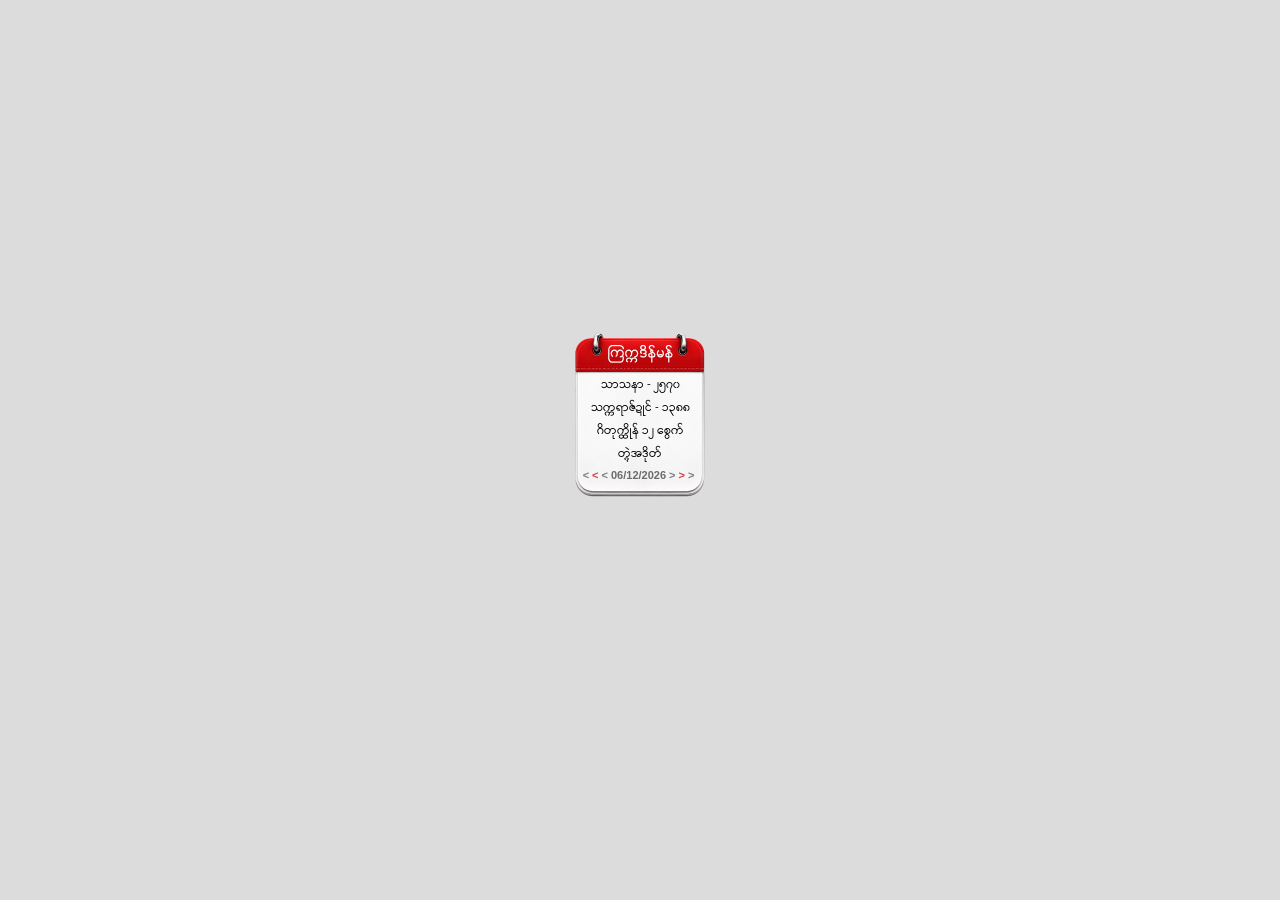
==== monCalr.htm @ 918e9e04 "monCalr.htm" ====
﻿<!DOCTYPE html>
<html>
<head>
    <meta charset="UTF-8" />
    <meta name="viewport" content="width=device-width, initial-scale=1.0" />
    <title>Mon Calendar</title>
    <style type="text/css">
        @font-face {
            font-family: "02Mon(Omar Ray Cham)office";
            font-weight: 400;
            font-style: normal;
            src: local('02Mon(Omar Ray Cham)office'), 
                 url('https://monitvilla.github.io/OmarRayCham02.ttf') format('truetype');
        }

        * {
            box-sizing: border-box;
            margin: 0;
            padding: 0;
        }

        body {
            background-color: #dcdcdc;
            display: flex;
            justify-content: center;
            align-items: center;
            min-height: 100vh;
			min-height: 100dvh;
            font-family: '02Mon(Omar Ray Cham)office', 'Pyidaungsu', sans-serif;
        }

        .calendar-widget {
            width: 130px;
            height: 165px;
			transform: translateY(-35px);
            background: url('bg.png') no-repeat 0 0;
            background-size: 130px 165px;
            padding-top: 41px; 
            padding-left: 1px;
            padding-right: 1px;
            font-size: 12px;
            line-height: 23px;
            color: #000000;
            text-align: center;
        }
    </style>
</head>
<body>
    <div class="calendar-widget">
        <span id="mcalr" lang="my-Mon"></span>
    </div>
    <script type="text/javascript">
//Calendar Script Author: Yan Naing Aye
//http://mmcal.blogspot.com
//Version: 201508311115 (only for ME 1312 and later)
//#############################################################################
var mc_no=0,grX;
rmDisp();
document.addEventListener("DOMContentLoaded", function(){rmDisp();});
//#############################################################################
function rmDisp() {
	var ormcal, rmcalLang, rLang;
	do {
		ormcal = document.getElementById('mcalr');
		if (ormcal === null) break;
		ormcal.id = "mcalr" + (mc_no++).toString();
		rmcalLang = ormcal.lang;
		rLang = 0; // default is 0 (Myanmar unicode)
		if (rmcalLang == "my-Mon" || rmcalLang == "my-mon") rLang = 2;
		else if (rmcalLang == "my-En" || rmcalLang == "my-en") rLang = 1;
		grX = rSetLang(rLang);
		ormcal.style.textDecoration = "none";
		ormcal.currentDate = new Date();
		(function (targetEl, langIndex) {
			function render() {
				var calContent = rmStr(langIndex, targetEl.currentDate);
				var d = targetEl.currentDate;
				var dayNum = d.getDate();
				var monthNum = d.getMonth() + 1;
				var dd = (dayNum < 10 ? '0' : '') + dayNum;
				var mm = (monthNum < 10 ? '0' : '') + monthNum;
				var yyyy = d.getFullYear();
				var dateStr = dd + '/' + mm + '/' + yyyy;
				targetEl.innerHTML = 
					'<div style="text-align: center; width: 100%;">' +
						'<div>' + calContent + '</div>' +
						'<div style="display: flex; align-items: center; justify-content: center; gap: 3px; margin-top: -2px; margin-left: -3px; font-family: Arial, sans-serif; font-size: 11px; color: #555;">' +
							'<span class="btn-dy-prev" style="cursor: pointer; opacity: 0.75; user-select: none; font-weight: bold;" title="Previous Day">&lt;</span>' +
							'<span class="btn-mo-prev" style="cursor: pointer; opacity: 0.75; user-select: none; font-weight: bold; color: #cc0000;" title="Previous Month">&lt;</span>' +
							'<span class="btn-yr-prev" style="cursor: pointer; opacity: 0.75; user-select: none; font-weight: bold;" title="Previous Year">&lt;</span>' +
							'<span class="mcal-btn-today" style="cursor: pointer; opacity: 0.85; font-weight: 600; user-select: none;" title="Click to reset to Today">' + dateStr + '</span>' +
							'<span class="btn-yr-next" style="cursor: pointer; opacity: 0.75; user-select: none; font-weight: bold;" title="Next Year">&gt;</span>' +
							'<span class="btn-mo-next" style="cursor: pointer; opacity: 0.75; user-select: none; font-weight: bold; color: #cc0000;" title="Next Month">&gt;</span>' +
							'<span class="btn-dy-next" style="cursor: pointer; opacity: 0.75; user-select: none; font-weight: bold;" title="Next Day">&gt;</span>' +
						'</div>' +
					'</div>';
				function bindClick(selector, action) {
					targetEl.querySelector(selector).onclick = function (e) {
						e.preventDefault();
						e.stopPropagation();
						action(targetEl.currentDate);
						render();
					};
				}
				bindClick('.btn-dy-prev', function(dt) { dt.setDate(dt.getDate() - 1); });
				bindClick('.btn-dy-next', function(dt) { dt.setDate(dt.getDate() + 1); });
				bindClick('.btn-mo-prev', function(dt) { dt.setMonth(dt.getMonth() - 1); });
				bindClick('.btn-mo-next', function(dt) { dt.setMonth(dt.getMonth() + 1); });
				bindClick('.btn-yr-prev', function(dt) { dt.setFullYear(dt.getFullYear() - 1); });
				bindClick('.btn-yr-next', function(dt) { dt.setFullYear(dt.getFullYear() + 1); });
				bindClick('.mcal-btn-today', function() { targetEl.currentDate = new Date(); });
			}
			render();
		})(ormcal, rLang);
	} while (1);
}
function rmStr(rLang, dt) {
    if (!dt) dt = new Date(); // Fallback to system date if not passed
    var gy = dt.getFullYear(); 
    var gm = dt.getMonth() + 1;
	var gd=dt.getDate(); //get current date -year, month, day
	var js=rg2j(gy,gm,gd); //convert english date to Julian Day Number
	var M=rj2m(js);//calculate Myanmar date
	var hours = dt.getHours();
	var minutes = dt.getMinutes();
	var isBeforeDawn = (hours < 4) || (hours === 4 && minutes < 50);
	var isAfterApril16 = (gm > 4) || (gm === 4 && gd >= 17);
	var isKasonWaning1 = (M.mm === 2 && M.ms === 2 && M.d === 1);
	var isBeforeKasonWaning1Dawn = (M.mm === 1) || 
                               (M.mm === 2 && (M.ms === 0 || M.ms === 1)) || 
                               (isKasonWaning1 && isBeforeDawn);
	var sOffset = (isAfterApril16 && isBeforeKasonWaning1Dawn) ? 1181 : 1182;
var str = grX['Sasana Year'] + " " + rn2s(M.my + sOffset) + "" + grX['Ku'] + grX[','] + " " + "<br>";
	  str+=grX["Myanmar Year"]+" "+rn2s(M.my)+""+grX['Ku']+grX[',']+" "+"<br>";
	var mma=["First Waso","Tagu","Kason","Nayon","Waso","Wagaung","Tawthalin",
			 "Thadingyut","Tazaungmon","Nadaw","Pyatho","Tabodwe","Tabaung"];
if (M.mmt) {
    str += grX['Late']; // For Hnaung Tagu / Hnaung Kason
}
if (M.myt && M.mm == 4) {
    str += grX['Second Waso'] + " "; 
} else {
    str += grX[mma[M.mm]] + " "; 
}
	var msa=["waxing","full moon","waning","new moon"];
	if (rLang==2) {
		if((M.ms%2)==0) str+=""+rn2s(M.d)+" ";
		str+=grX[msa[M.ms]];
	}
	else{
		str+=grX[msa[M.ms]];
		if((M.ms%2)==0) str+=" "+rn2s(M.d)+" "+grX['Yat'];} 
	var wda=['Saturday','Sunday','Monday','Tuesday','Wednesday',
			 'Thursday','Friday'];  
	str+=grX[',']+"<br />"+grX[wda[M.wd]]+grX['Nay']; //weekday
	if((M.md==8)||(M.md==15)||(M.md==23)||(M.md==M.mml))
		str+=grX[',']+" "+grX["Sabbath"]; // Ou-pote
	else if((M.md==7)||(M.md==14)||(M.md==22)||(M.md==(M.mml-1)))
		str+=grX[',']+" "+grX["Sabbath Eve"]; // Aphate
	return str+grX['.']; //return the resulting string
}
function rg2j(gy,gm,gd) {
	var a,y,m;
	a=Math.floor((14-gm)/12);
	y=gy+4800-a;
	m=gm+(12*a)-3;
	return (gd+Math.floor((153*m+2)/5)+(365*y)+Math.floor(y/4)
			-Math.floor(y/100)+Math.floor(y/400)-32045);
}
function rj2m(jd) {
	var SY=1577917828/4320000; //solar year (365.2587565)
	var MO=1954168.050623; //beginning of 0 ME
	var jdn,my,yo,dd,myl,mmt,t,s,c,mm,md,mml,ms,d,wd;
	jdn=Math.round(jd); //convert to integer (i.e. JD to JDN)
	my=Math.floor((jdn-0.5-MO)/SY); //get Myanmar year
	yo=rChkMy(my); //check Myanmar year - watat, big watat,  1st day of Tagu
	dd=jdn-yo.tg1+1; //number of days from 1st Tagu
	myl=354+yo.watat*30+yo.bw; // Myanmar year length
	mmt=Math.floor((dd-1)/myl); // Myanmar year type
	dd-=mmt*myl; t=Math.floor(myl/(dd+266));
	s=29.5+t*yo.bw/5; c=117+t*yo.bw*14/5;//get rate and offset
	dd+=t*266-(1-t)*(myl-266);//modify day count
	mm=Math.floor((dd+c)/s); //get month
	md=dd-Math.floor(s*mm-c-0.1);//get day
	mm=(mm%16); mm-=12*Math.floor(mm/13); //correct month number
	mml=30-mm%2; if(mm==3) mml+=yo.bw;//get length of the month and adjust
	ms=Math.floor((md+1)/16)+Math.floor(md/16)+Math.floor(md/mml);//moon status
	d=md-15*Math.floor(md/16); //get day
	wd=(jdn+2)%7;//get week day
	return {my:my,myt:yo.myt,watat:yo.watat,bw:yo.bw,myl:myl,mm:mm,mmt:mmt,
		mml:mml,md:md,ms:ms,d:d,wd:wd};
}
function rChkMy(my) {
	var yd=0,y1,y2,myt,bw=0,watat,nd,tg1;
	y2=rChkWatat(my); //get watat and 2nd Waso full moon day
	do{ yd++; y1=rChkWatat(my-yd); }while(y1.watat==0);
	watat=y2.watat;  myt=watat;  
	if(watat) { nd=(y2.fm-y1.fm)%354; bw=Math.floor(nd/31); myt=bw+1;}
	//if watat check if big watat
	tg1=y1.fm+354*yd-102;	 //get the 1st day of Tagu
	return {myt:myt,watat:watat,bw:bw,tg1:tg1};
}
function rChkWatat(my) {
	var SY=1577917828/4320000; //solar year (365.2587565)
	var LM=1577917828/53433336; //lunar month (29.53058795)
	var MO=1954168.050623; //beginning of 0 ME
	var ed,NM,TA,TW,watat=0,w2fm,yr,WO=0;
	ed=(SY*(my+3739))%LM; //find excess days
	NM=8; // number of months to ahead for full excess month
	TA=(SY/12-LM)*(12-NM); //threshold to adjust excess day
	if(ed<TA) ed+=LM; //adjust excess day
	TW=LM-(SY/12-LM)*NM;  //threshold for taking the year as watat
	if(ed>=TW) watat=1;
	WO-=4/NM; //offset for full moon day
	if (my==1377) WO+=1; if (my==1344) watat=1; else if (my==1345) watat=0; 
	w2fm=Math.round(SY*my+MO-ed+4.5*LM+WO); //full moon day of 2nd Waso
	return {watat:watat,fm:w2fm};
}
function rn2s(n) {
	var r,s=""; n=Math.floor(n);
	do{
		r=n%10; n=Math.floor(n/10);
		s=grX[r.toString()]+s;
	}while(n>0);
	return s;
}
function rSetLang(lang) //Internationalization---------------------------------
{  
	if (lang==1) { //Catalog for  English Language
	return {'First Waso':'First Waso','Tagu':'Tagu','Kason':'Kason',
	'Nayon':'Nayon','Waso':'Waso',	'Wagaung':'Wagaung','Tawthalin':'Tawthalin',
	'Thadingyut':'Thadingyut','Tazaungmon':'Tazaungmon','Nadaw':'Nadaw',
	'Pyatho':'Pyatho','Tabodwe':'Tabodwe','Tabaung':'Tabaung',
	'waxing':'waxing','waning':'waning','full moon':'full moon',
	'new moon':'new moon','Sasana Year':'Sasana Year',
	'Myanmar Year':'Myanmar Year','Ku':' ','Late':'Late ','Second':'Second ',
	'Sunday':'Sunday','Monday':'Monday','Tuesday':'Tuesday',
	'Wednesday':'Wednesday','Thursday':'Thursday','Friday':'Friday',
	'Saturday':'Saturday','Nay':' ','Yat':' ','Sabbath Eve':'Sb Eve',
	'Sabbath':'Sabbath','0': '0','1': '1','2': '2','3': '3','4': '4','5': '5',
	'6': '6','7': '7','8': '8','9': '9',',':',','.':'.'};}
	else if (lang==2) { //Catalog for Mon Language  using Unicode,
	//Mon Language Translation by: 'ITVilla' : http://it-villa.blogspot.com/,
	return {'Second Waso': 'ဂိတုဒု-ဒ္ဂိုန်','First Waso':'ဂိတုပ-ဒ္ဂိုန်','Tagu':'ဂိတုစဲ','Kason':'ဂိတုပသာ်','Nayon':'ဂိတုဇှ်ေ',
	'Waso':'ဂိတုဒ္ဂိုန်','Wagaung':'ဂိတုခ္ဍဲသဳ','Tawthalin':'ဂိတုဘတ်','Thadingyut':'ဂိတုဝှ်',
	'Tazaungmon':'ဂိတုက္ထိုန်','Nadaw':'ဂိတုမြေက္ကသဵု','Pyatho':'ဂိတုပုဟ်','Tabodwe':'ဂိတုမာ်',
	'Tabaung':'ဂိတုဖဝ်ရဂိုန်','waxing':'မံက်','waning':'စွေက်','full moon':'ပေၚ်',
	'new moon':'အိုတ်','Sasana Year':'သာသနာ -','Myanmar Year':'သက္ကရာဇ်ဍုၚ် -',
	'Ku':'','Late':'','Second':'','Sunday':'တ္ၚဲအဒိုတ်','Monday':'တ္ၚဲစန်',
	'Tuesday':'တ္ၚဲအၚာ','Wednesday':'တ္ၚဲဗုဒ္ဓဝါ','Thursday':'တ္ၚဲဗြဴဗတိ','Friday':'တ္ၚဲသိုက်',
	'Saturday':'တ္ၚဲသ္ၚိသဝ်','Nay':'','Yat':'','Sabbath Eve':'၊ တ္ၚဲတိၚ်','Sabbath':'၊ တ္ၚဲသဳ',
	'0': '၀','1': '၁','2': '၂','3': '၃','4': '၄','5': '၅','6': '၆','7': '၇',
	'8': '၈','9': '၉',',':'','.':''};}}
</script>
</body>
</html>
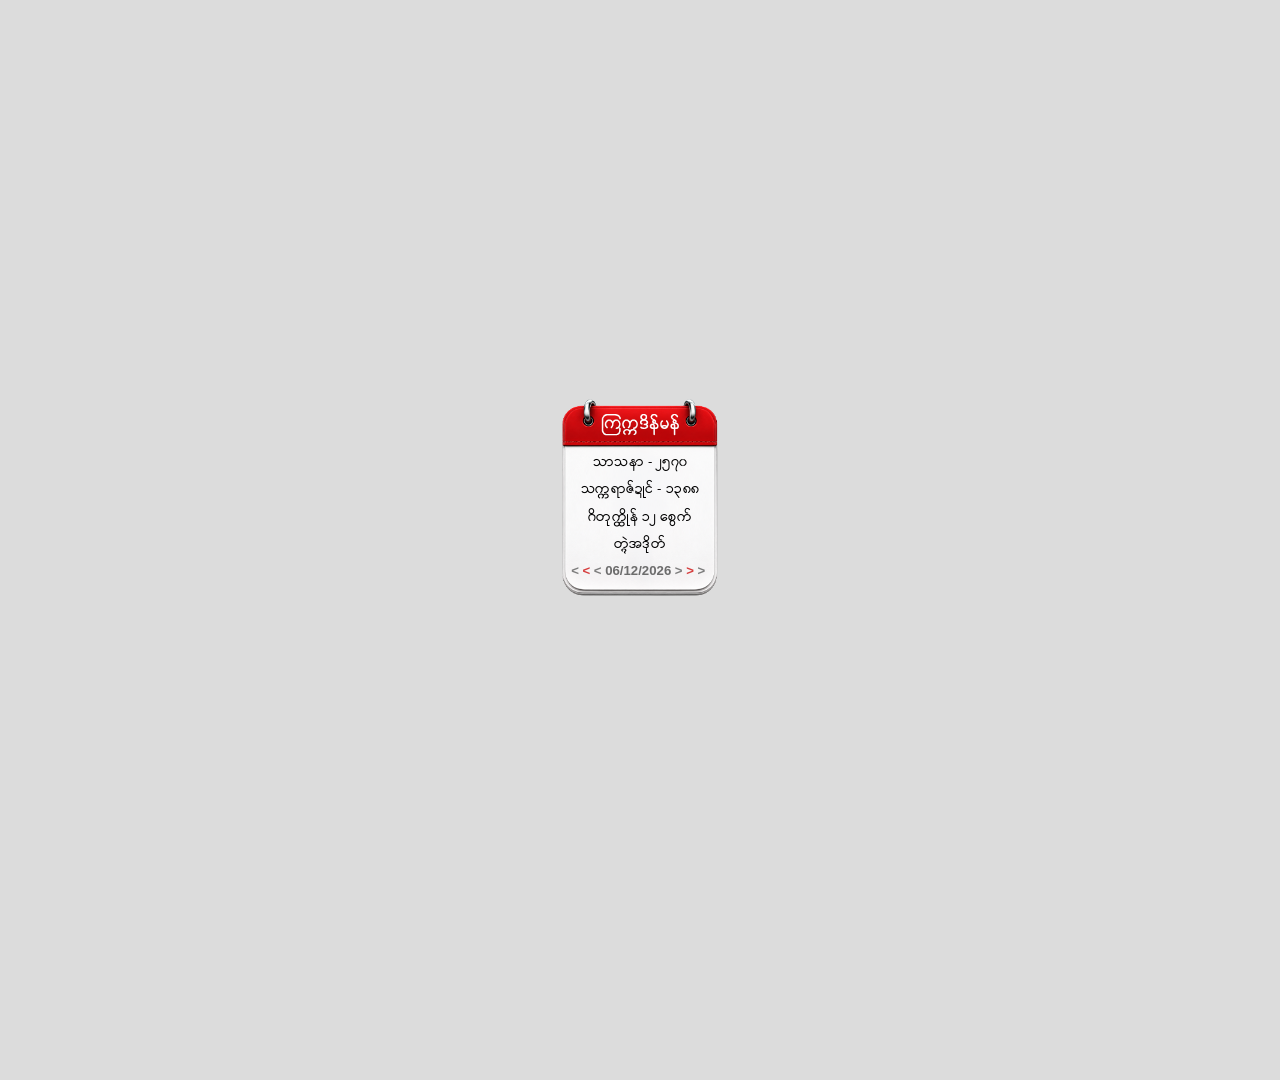
==== commit 739b7fdb: "monCalr.htm" ====
--- a/monCalr.htm
+++ b/monCalr.htm
@@ -20,6 +20,8 @@
         }
 
         body {
+			transform: scale(1.2);
+    		transform-origin: top center;
             background-color: #dcdcdc;
             display: flex;
             justify-content: center;
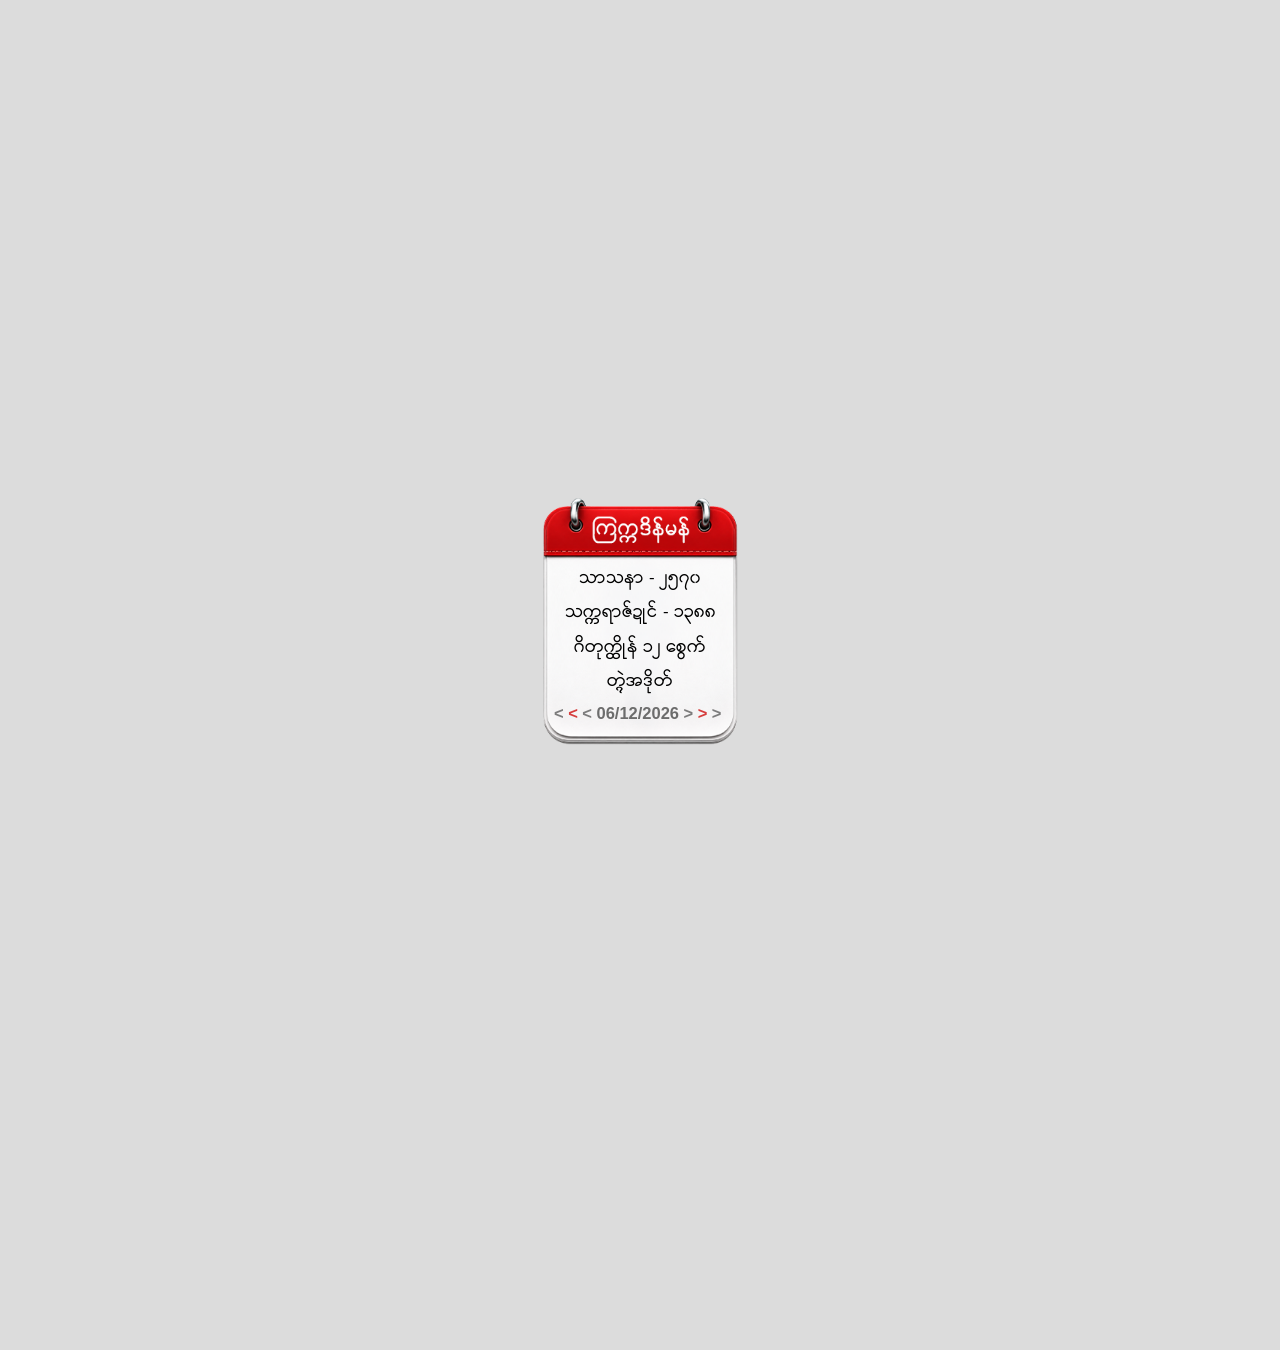
==== commit 25ee342d: "monCalr.htm" ====
--- a/monCalr.htm
+++ b/monCalr.htm
@@ -20,8 +20,7 @@
         }
 
         body {
-			transform: scale(1.2);
-    		transform-origin: top center;
+			zoom: 1.5;
             background-color: #dcdcdc;
             display: flex;
             justify-content: center;
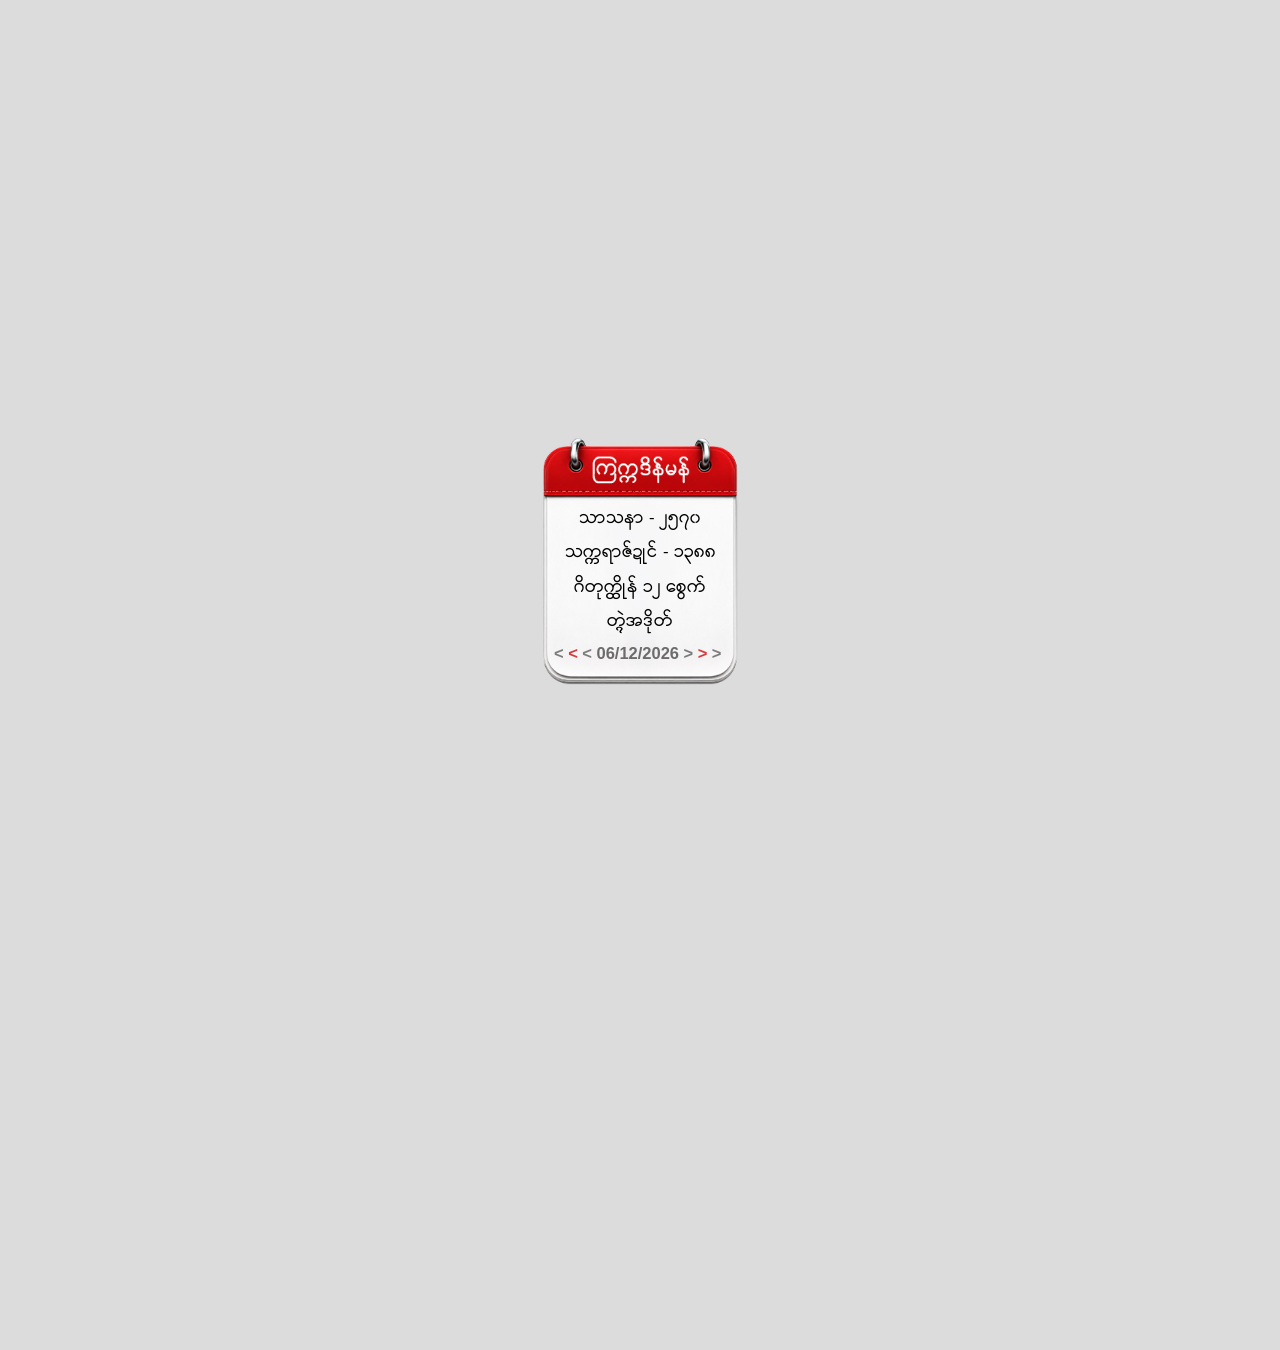
==== commit 0928e3f0: "monCalr.htm" ====
--- a/monCalr.htm
+++ b/monCalr.htm
@@ -33,7 +33,7 @@
         .calendar-widget {
             width: 130px;
             height: 165px;
-			transform: translateY(-35px);
+			transform: translateY(-75px);
             background: url('bg.png') no-repeat 0 0;
             background-size: 130px 165px;
             padding-top: 41px; 
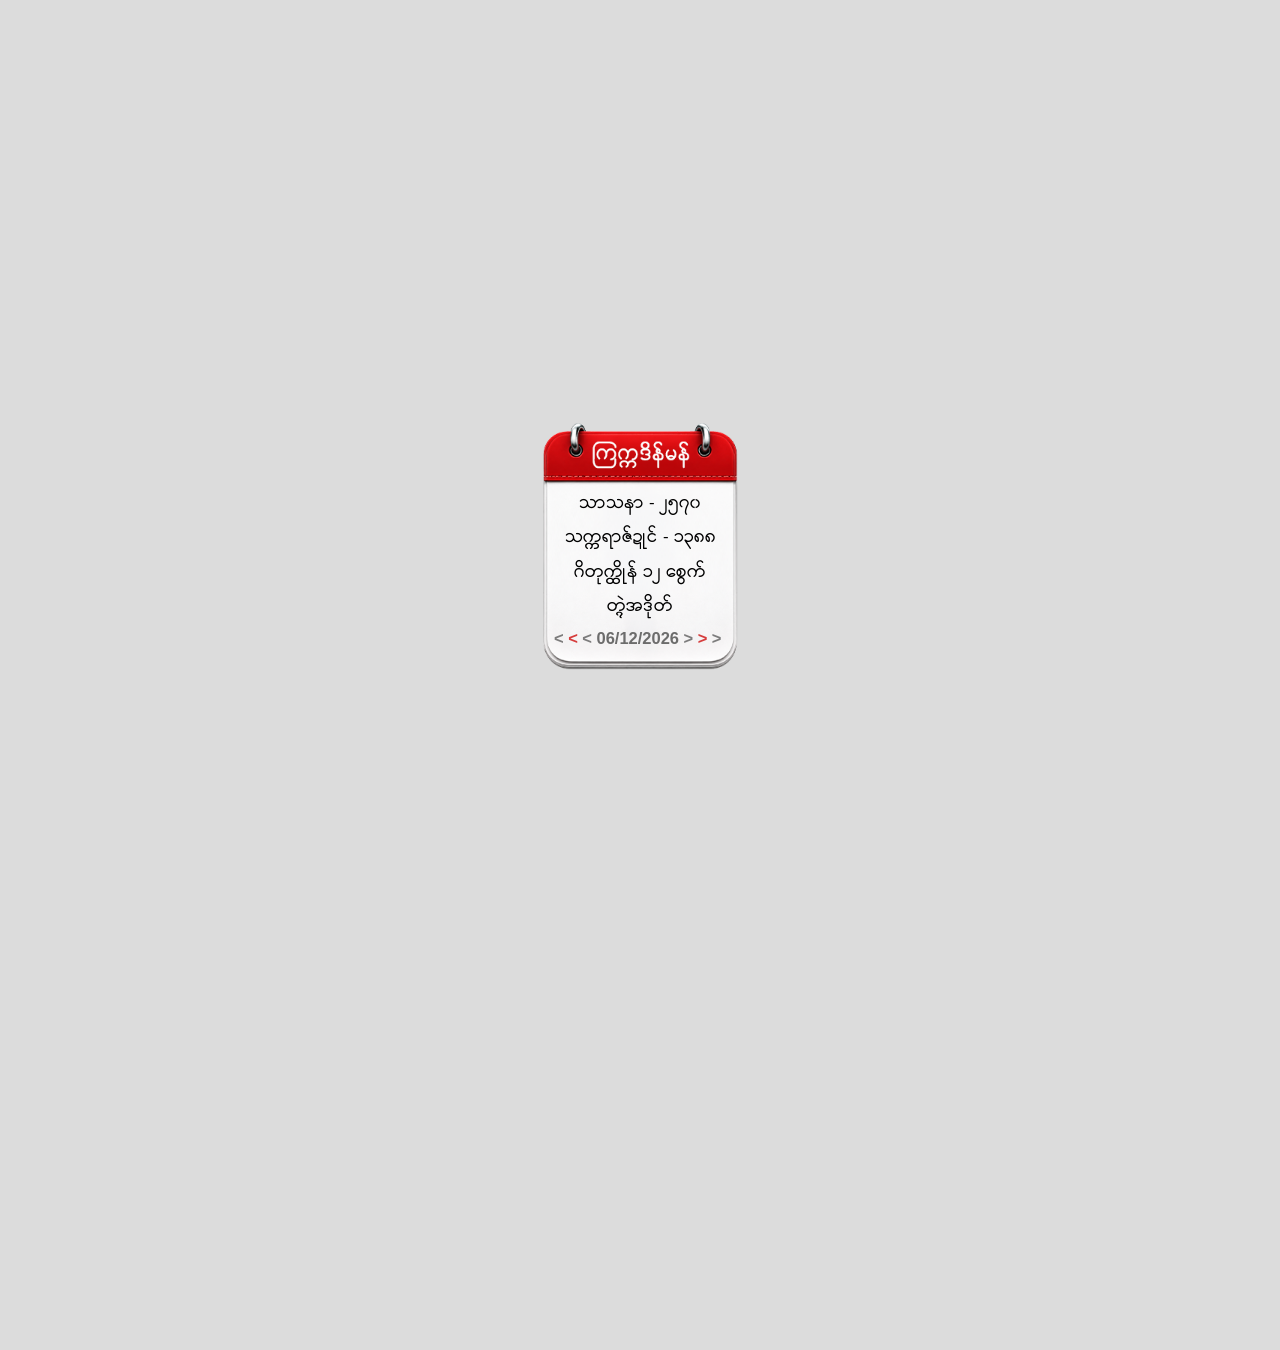
==== commit 72cf1456: "monCalr.htm" ====
--- a/monCalr.htm
+++ b/monCalr.htm
@@ -33,7 +33,7 @@
         .calendar-widget {
             width: 130px;
             height: 165px;
-			transform: translateY(-75px);
+			transform: translateY(-85px);
             background: url('bg.png') no-repeat 0 0;
             background-size: 130px 165px;
             padding-top: 41px; 
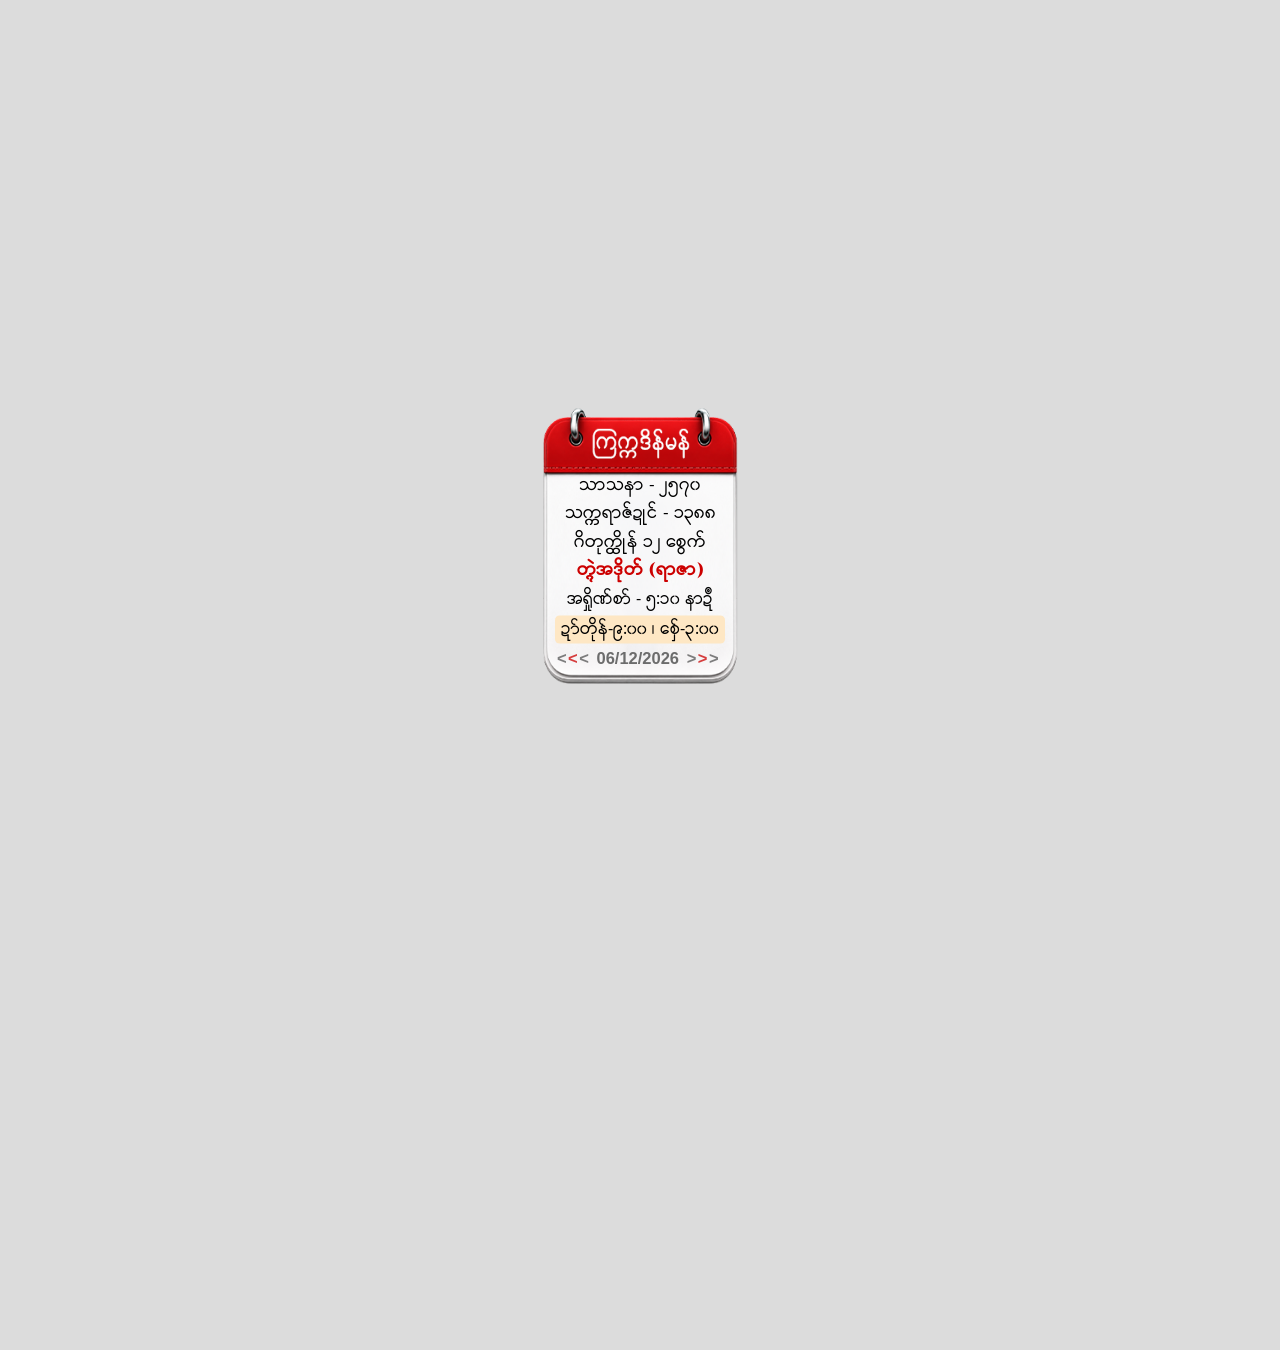
==== commit 5be338f7: "Update monCalr.htm" ====
--- a/monCalr.htm
+++ b/monCalr.htm
@@ -27,23 +27,29 @@
             align-items: center;
             min-height: 100vh;
 			min-height: 100dvh;
+			overflow: hidden;
             font-family: '02Mon(Omar Ray Cham)office', 'Pyidaungsu', sans-serif;
         }
 
         .calendar-widget {
             width: 130px;
-            height: 165px;
+            height: 185px;
 			transform: translateY(-85px);
             background: url('bg.png') no-repeat 0 0;
-            background-size: 130px 165px;
+            background-size: 130px 185px;
             padding-top: 41px; 
             padding-left: 1px;
             padding-right: 1px;
             font-size: 12px;
-            line-height: 23px;
+            line-height: 19px;
             color: #000000;
             text-align: center;
         }
+		.mcal-sm {
+			margin-top:1px;
+			margin-bottom:2px;
+			font-size: 11px;
+		}
     </style>
 </head>
 <body>
@@ -51,30 +57,40 @@
         <span id="mcalr" lang="my-Mon"></span>
     </div>
     <script type="text/javascript">
-//Calendar Script Author: Yan Naing Aye
+//Author: Yan Naing Aye
 //http://mmcal.blogspot.com
 //Version: 201508311115 (only for ME 1312 and later)
-//#############################################################################
 var mc_no=0,grX;
 rmDisp();
 document.addEventListener("DOMContentLoaded", function(){rmDisp();});
-//#############################################################################
+
 function rmDisp() {
 	var ormcal, rmcalLang, rLang;
 	do {
 		ormcal = document.getElementById('mcalr');
 		if (ormcal === null) break;
+
 		ormcal.id = "mcalr" + (mc_no++).toString();
 		rmcalLang = ormcal.lang;
+
 		rLang = 0; // default is 0 (Myanmar unicode)
 		if (rmcalLang == "my-Mon" || rmcalLang == "my-mon") rLang = 2;
+		else if (rmcalLang == "UniMon" || rmcalLang == "UniMon") rLang = 4;
+		else if (rmcalLang == "Mon" || rmcalLang == "Mon") rLang = 5;
 		else if (rmcalLang == "my-En" || rmcalLang == "my-en") rLang = 1;
+		else if (rmcalLang == "my-Z1" || ormcal.style.fontFamily == "Zawgyi-One" || rmcalLang == "my-z1") rLang = 3;
+
 		grX = rSetLang(rLang);
+
 		ormcal.style.textDecoration = "none";
+		if (rLang == 3) ormcal.style.fontFamily = "Zawgyi-One";
+
 		ormcal.currentDate = new Date();
+
 		(function (targetEl, langIndex) {
 			function render() {
 				var calContent = rmStr(langIndex, targetEl.currentDate);
+
 				var d = targetEl.currentDate;
 				var dayNum = d.getDate();
 				var monthNum = d.getMonth() + 1;
@@ -82,19 +98,23 @@
 				var mm = (monthNum < 10 ? '0' : '') + monthNum;
 				var yyyy = d.getFullYear();
 				var dateStr = dd + '/' + mm + '/' + yyyy;
+
 				targetEl.innerHTML = 
 					'<div style="text-align: center; width: 100%;">' +
 						'<div>' + calContent + '</div>' +
-						'<div style="display: flex; align-items: center; justify-content: center; gap: 3px; margin-top: -2px; margin-left: -3px; font-family: Arial, sans-serif; font-size: 11px; color: #555;">' +
+						'<div style="display: flex; align-items: center; justify-content: center; gap: 1px; margin-top: -2px; margin-left: -3px; font-family: Arial, sans-serif; font-size: 11px; color: #555;">' +
 							'<span class="btn-dy-prev" style="cursor: pointer; opacity: 0.75; user-select: none; font-weight: bold;" title="Previous Day">&lt;</span>' +
 							'<span class="btn-mo-prev" style="cursor: pointer; opacity: 0.75; user-select: none; font-weight: bold; color: #cc0000;" title="Previous Month">&lt;</span>' +
 							'<span class="btn-yr-prev" style="cursor: pointer; opacity: 0.75; user-select: none; font-weight: bold;" title="Previous Year">&lt;</span>' +
+							'<span >&nbsp;</span>' +
 							'<span class="mcal-btn-today" style="cursor: pointer; opacity: 0.85; font-weight: 600; user-select: none;" title="Click to reset to Today">' + dateStr + '</span>' +
+							'<span >&nbsp;</span>' +
 							'<span class="btn-yr-next" style="cursor: pointer; opacity: 0.75; user-select: none; font-weight: bold;" title="Next Year">&gt;</span>' +
 							'<span class="btn-mo-next" style="cursor: pointer; opacity: 0.75; user-select: none; font-weight: bold; color: #cc0000;" title="Next Month">&gt;</span>' +
 							'<span class="btn-dy-next" style="cursor: pointer; opacity: 0.75; user-select: none; font-weight: bold;" title="Next Day">&gt;</span>' +
 						'</div>' +
 					'</div>';
+
 				function bindClick(selector, action) {
 					targetEl.querySelector(selector).onclick = function (e) {
 						e.preventDefault();
@@ -103,25 +123,116 @@
 						render();
 					};
 				}
+
 				bindClick('.btn-dy-prev', function(dt) { dt.setDate(dt.getDate() - 1); });
 				bindClick('.btn-dy-next', function(dt) { dt.setDate(dt.getDate() + 1); });
+
 				bindClick('.btn-mo-prev', function(dt) { dt.setMonth(dt.getMonth() - 1); });
 				bindClick('.btn-mo-next', function(dt) { dt.setMonth(dt.getMonth() + 1); });
+
 				bindClick('.btn-yr-prev', function(dt) { dt.setFullYear(dt.getFullYear() - 1); });
 				bindClick('.btn-yr-next', function(dt) { dt.setFullYear(dt.getFullYear() + 1); });
+
 				bindClick('.mcal-btn-today', function() { targetEl.currentDate = new Date(); });
 			}
+
 			render();
 		})(ormcal, rLang);
+
 	} while (1);
 }
+
+function rGetDawnTime(mm, rLang) {
+	var times = {
+		1: "၅:၀၀", 7: "၅:၀၀",  
+		2: "၄:၅၀", 6: "၄:၅၀", 
+		3: "၄:၄၀", 5: "၄:၄၀",  
+		0: "၄:၃၀", 4: "၄:၃၀",   
+		8: "၅:၁၀", 12: "၅:၁၀", 
+		9: "၅:၂၀", 11: "၅:၂၀",  
+		10: "၅:၃၀"             
+	};
+	var enTimes = {
+		1: "5:00", 7: "5:00",
+		2: "4:50", 6: "4:50",
+		3: "4:40", 5: "4:40",
+		0: "4:30", 4: "4:30",
+		8: "5:10", 12: "5:10",
+		9: "5:20", 11: "5:20",
+		10: "5:30"
+	};
+	return (rLang === 1) ? (enTimes[mm] || "5:00") : (times[mm] || "၅:၀၀");
+}
+
+function rFormatClock(h, m) {
+	var mm = (m < 10 ? "0" : "") + m;
+	var str = h.toString() + ":" + mm;
+	var res = "";
+	for (var i = 0; i < str.length; i++) {
+		var ch = str.charAt(i);
+		res += (grX[ch] !== undefined) ? grX[ch] : ch;
+	}
+	return res;
+}
+
+function rGetTideTimeStr(d) {
+	var htMins = 765 + (d - 1) * 45; 
+	var h_ht = Math.floor(htMins / 60) % 12;
+	if (h_ht === 0) h_ht = 12;
+	var m_ht = htMins % 60;
+
+	var ltMins = htMins + 360;
+	var h_lt = Math.floor(ltMins / 60) % 12;
+	if (h_lt === 0) h_lt = 12;
+	var m_lt = ltMins % 60;
+
+	return {
+		ht: rFormatClock(h_ht, m_ht),
+		lt: rFormatClock(h_lt, m_lt)
+	};
+}
+
+function rChkPyathada(mm, wd, hours) {
+	if (mm === 1 || mm === 5 || mm === 9) {
+		return (wd === 5 || wd === 0);
+	}
+	if (mm === 2 || mm === 6 || mm === 10) {
+		return (wd === 4 || wd === 6);
+	}
+	if (mm === 3 || mm === 7 || mm === 11) {
+		return (wd === 1 || wd === 2);
+	}
+	if (mm === 0 || mm === 4 || mm === 8 || mm === 12) {
+		if (wd === 3) return true;
+		if (wd === 4 && hours >= 12) return true;
+	}
+	return false;
+}
+
+function rChkYatyaza(mm, wd, hours) {
+	if (mm === 1 || mm === 5 || mm === 9) {
+		return (wd === 4 || wd === 6);
+	}
+	if (mm === 2 || mm === 6 || mm === 10) {
+		return (wd === 5 || wd === 0);
+	}
+	if (mm === 3 || mm === 7 || mm === 11) {
+		return (wd === 3 || wd === 5);
+	}
+	if (mm === 0 || mm === 4 || mm === 8 || mm === 12) {
+		if (wd === 1) return true;
+		if (wd === 4 && hours < 12) return true;
+	}
+	return false;
+}
+
 function rmStr(rLang, dt) {
-    if (!dt) dt = new Date(); // Fallback to system date if not passed
+    if (!dt) dt = new Date(); 
     var gy = dt.getFullYear(); 
     var gm = dt.getMonth() + 1;
-	var gd=dt.getDate(); //get current date -year, month, day
-	var js=rg2j(gy,gm,gd); //convert english date to Julian Day Number
-	var M=rj2m(js);//calculate Myanmar date
+	var gd=dt.getDate(); 
+	var js=rg2j(gy,gm,gd); 
+	var M=rj2m(js);
 	var hours = dt.getHours();
 	var minutes = dt.getMinutes();
 	var isBeforeDawn = (hours < 4) || (hours === 4 && minutes < 50);
@@ -131,35 +242,84 @@
                                (M.mm === 2 && (M.ms === 0 || M.ms === 1)) || 
                                (isKasonWaning1 && isBeforeDawn);
 	var sOffset = (isAfterApril16 && isBeforeKasonWaning1Dawn) ? 1181 : 1182;
-var str = grX['Sasana Year'] + " " + rn2s(M.my + sOffset) + "" + grX['Ku'] + grX[','] + " " + "<br>";
-	  str+=grX["Myanmar Year"]+" "+rn2s(M.my)+""+grX['Ku']+grX[',']+" "+"<br>";
+	var str = grX['Sasana Year'] + " " + rn2s(M.my + sOffset) + "" + grX['Ku'] + grX[','] + " " + "<br>";
+	str+=grX["Myanmar Year"]+" "+rn2s(M.my)+""+grX['Ku']+grX[',']+" "+"<br>";
+	
 	var mma=["First Waso","Tagu","Kason","Nayon","Waso","Wagaung","Tawthalin",
 			 "Thadingyut","Tazaungmon","Nadaw","Pyatho","Tabodwe","Tabaung"];
-if (M.mmt) {
-    str += grX['Late']; // For Hnaung Tagu / Hnaung Kason
-}
-if (M.myt && M.mm == 4) {
-    str += grX['Second Waso'] + " "; 
-} else {
-    str += grX[mma[M.mm]] + " "; 
-}
+
+	if (M.mmt) {
+	    str += grX['Late']; 
+	}
+
+	if (M.myt && M.mm == 4) {
+	    str += grX['Second Waso'] + " "; 
+	} else {
+	    str += grX[mma[M.mm]] + " "; 
+	}
+	
 	var msa=["waxing","full moon","waning","new moon"];
 	if (rLang==2) {
 		if((M.ms%2)==0) str+=""+rn2s(M.d)+" ";
 		str+=grX[msa[M.ms]];
-	}
+	} //if Unicode Mon language, use different order
 	else{
-		str+=grX[msa[M.ms]];
+		str+=grX[msa[M.ms]];//Myanmar moon status and day
 		if((M.ms%2)==0) str+=" "+rn2s(M.d)+" "+grX['Yat'];} 
-	var wda=['Saturday','Sunday','Monday','Tuesday','Wednesday',
-			 'Thursday','Friday'];  
-	str+=grX[',']+"<br />"+grX[wda[M.wd]]+grX['Nay']; //weekday
-	if((M.md==8)||(M.md==15)||(M.md==23)||(M.md==M.mml))
-		str+=grX[',']+" "+grX["Sabbath"]; // Ou-pote
-	else if((M.md==7)||(M.md==14)||(M.md==22)||(M.md==(M.mml-1)))
-		str+=grX[',']+" "+grX["Sabbath Eve"]; // Aphate
-	return str+grX['.']; //return the resulting string
-}
+	
+	var isVassa = false;
+	if (M.mm === 4 && M.md >= 15) { // Waso / 2nd Waso Full Moon onwards
+		isVassa = true;
+	} else if (M.mm === 5 || M.mm === 6) { // Wagaung, Tawthalin
+		isVassa = true;
+	} else if (M.mm === 7 && M.md <= 15) { // Thadingyut up to Full Moon
+		isVassa = true;
+	}
+
+	var wda=['Saturday','Sunday','Monday','Tuesday','Wednesday','Thursday','Friday'];  
+	var dayText = grX[wda[M.wd]] + grX['Nay'];
+
+	if (rChkPyathada(M.mm, M.wd, hours)) {
+		dayText += " " + grX['Pyathada'];
+	}
+	if (rChkYatyaza(M.mm, M.wd, hours)) {
+		dayText += " " + grX['Yatyaza'];
+	}
+
+	var isSundayHoliday = (!isVassa && M.wd === 1);
+	var dayStyle = isSundayHoliday ? " style=\"color: #cc0000; font-weight: bold;\"" : "";
+	str += grX[','] + "<br /><span" + dayStyle + ">" + dayText + "</span>";
+
+	var dawnTime = rGetDawnTime(M.mm, rLang);
+	var isSabbath = (M.md==8)||(M.md==15)||(M.md==23)||(M.md==M.mml);
+	var isSabbathEve = (M.md==7)||(M.md==14)||(M.md==22)||(M.md==(M.mml-1));
+
+	var sabbathText = grX['Dawn'] + " - " + dawnTime;
+	if (isSabbath) {
+		sabbathText += " ၊ " + grX['Sabbath'];
+	} else if (isSabbathEve) {
+		sabbathText += " ၊ " + grX['Sabbath Eve'];
+	} else {
+		sabbathText += " " + grX['Hour'];
+	}
+
+	var isVassaSabbathHoliday = (isVassa && isSabbath);
+	var sabbathStyle = isVassaSabbathHoliday ? "color: #cc0000; font-weight: bold;" : "";
+	str += "<br /><span class=\"mcal-sm\" style=\"" + sabbathStyle + "\">" + sabbathText + "</span>";
+
+	var tideBg = "#fee7c4"; 
+	if (M.d >= 4 && M.d <= 10) {
+		tideBg = "#d3e5d4"; 
+	} else if (M.d === 3) {
+		tideBg = "#ffcdd2"; 
+	}
+
+	var tide = rGetTideTimeStr(M.d);
+	str += "<br /><span class=\"mcal-sm\" style=\"background-color: " + tideBg + "; padding: 0 4px; border-radius: 3px; display: inline-block; margin-top: 1px;\">" + grX['High Tide'] + "-" + tide.ht + " ၊ " + grX['Low Tide'] + "-" + tide.lt + "</span>";
+	
+	return str+grX['.'];
+}
+
 function rg2j(gy,gm,gd) {
 	var a,y,m;
 	a=Math.floor((14-gm)/12);
@@ -168,10 +328,12 @@
 	return (gd+Math.floor((153*m+2)/5)+(365*y)+Math.floor(y/4)
 			-Math.floor(y/100)+Math.floor(y/400)-32045);
 }
+
 function rj2m(jd) {
 	var SY=1577917828/4320000; //solar year (365.2587565)
 	var MO=1954168.050623; //beginning of 0 ME
 	var jdn,my,yo,dd,myl,mmt,t,s,c,mm,md,mml,ms,d,wd;
+	
 	jdn=Math.round(jd); //convert to integer (i.e. JD to JDN)
 	my=Math.floor((jdn-0.5-MO)/SY); //get Myanmar year
 	yo=rChkMy(my); //check Myanmar year - watat, big watat,  1st day of Tagu
@@ -191,6 +353,7 @@
 	return {my:my,myt:yo.myt,watat:yo.watat,bw:yo.bw,myl:myl,mm:mm,mmt:mmt,
 		mml:mml,md:md,ms:ms,d:d,wd:wd};
 }
+
 function rChkMy(my) {
 	var yd=0,y1,y2,myt,bw=0,watat,nd,tg1;
 	y2=rChkWatat(my); //get watat and 2nd Waso full moon day
@@ -201,6 +364,7 @@
 	tg1=y1.fm+354*yd-102;	 //get the 1st day of Tagu
 	return {myt:myt,watat:watat,bw:bw,tg1:tg1};
 }
+
 function rChkWatat(my) {
 	var SY=1577917828/4320000; //solar year (365.2587565)
 	var LM=1577917828/53433336; //lunar month (29.53058795)
@@ -217,6 +381,7 @@
 	w2fm=Math.round(SY*my+MO-ed+4.5*LM+WO); //full moon day of 2nd Waso
 	return {watat:watat,fm:w2fm};
 }
+
 function rn2s(n) {
 	var r,s=""; n=Math.floor(n);
 	do{
@@ -225,9 +390,10 @@
 	}while(n>0);
 	return s;
 }
-function rSetLang(lang) //Internationalization---------------------------------
-{  
-	if (lang==1) { //Catalog for  English Language
+
+function rSetLang(lang)
+{   
+	if (lang==1) { //Catalog for English Language
 	return {'First Waso':'First Waso','Tagu':'Tagu','Kason':'Kason',
 	'Nayon':'Nayon','Waso':'Waso',	'Wagaung':'Wagaung','Tawthalin':'Tawthalin',
 	'Thadingyut':'Thadingyut','Tazaungmon':'Tazaungmon','Nadaw':'Nadaw',
@@ -238,10 +404,12 @@
 	'Sunday':'Sunday','Monday':'Monday','Tuesday':'Tuesday',
 	'Wednesday':'Wednesday','Thursday':'Thursday','Friday':'Friday',
 	'Saturday':'Saturday','Nay':' ','Yat':' ','Sabbath Eve':'Sb Eve',
-	'Sabbath':'Sabbath','0': '0','1': '1','2': '2','3': '3','4': '4','5': '5',
+	'Sabbath':'Sabbath','Pyathada':'Pyathada','Yatyaza':'Yatyaza',
+	'Dawn':'Dawn','Hour':'hr','High Tide':'High Tide','Low Tide':'Low Tide',
+	'0': '0','1': '1','2': '2','3': '3','4': '4','5': '5',
 	'6': '6','7': '7','8': '8','9': '9',',':',','.':'.'};}
-	else if (lang==2) { //Catalog for Mon Language  using Unicode,
-	//Mon Language Translation by: 'ITVilla' : http://it-villa.blogspot.com/,
+
+	else if (lang==2) { //Catalog for Mon Language
 	return {'Second Waso': 'ဂိတုဒု-ဒ္ဂိုန်','First Waso':'ဂိတုပ-ဒ္ဂိုန်','Tagu':'ဂိတုစဲ','Kason':'ဂိတုပသာ်','Nayon':'ဂိတုဇှ်ေ',
 	'Waso':'ဂိတုဒ္ဂိုန်','Wagaung':'ဂိတုခ္ဍဲသဳ','Tawthalin':'ဂိတုဘတ်','Thadingyut':'ဂိတုဝှ်',
 	'Tazaungmon':'ဂိတုက္ထိုန်','Nadaw':'ဂိတုမြေက္ကသဵု','Pyatho':'ဂိတုပုဟ်','Tabodwe':'ဂိတုမာ်',
@@ -249,9 +417,12 @@
 	'new moon':'အိုတ်','Sasana Year':'သာသနာ -','Myanmar Year':'သက္ကရာဇ်ဍုၚ် -',
 	'Ku':'','Late':'','Second':'','Sunday':'တ္ၚဲအဒိုတ်','Monday':'တ္ၚဲစန်',
 	'Tuesday':'တ္ၚဲအၚာ','Wednesday':'တ္ၚဲဗုဒ္ဓဝါ','Thursday':'တ္ၚဲဗြဴဗတိ','Friday':'တ္ၚဲသိုက်',
-	'Saturday':'တ္ၚဲသ္ၚိသဝ်','Nay':'','Yat':'','Sabbath Eve':'၊ တ္ၚဲတိၚ်','Sabbath':'၊ တ္ၚဲသဳ',
+	'Saturday':'တ္ၚဲသ္ၚိသဝ်','Nay':'','Yat':'','Sabbath Eve':'တ္ၚဲတိၚ်','Sabbath':'တ္ၚဲသဳ',
+	'Pyathada':'(ပြာဗ္ဗဒါ)','Yatyaza':'(ရာဇာ)',
+	'Dawn':'အရှိုဏ်စာ်','Hour':'နာဍဳ','High Tide':'ဍာ်တိုန်','Low Tide':'စှ်ေ',
 	'0': '၀','1': '၁','2': '၂','3': '၃','4': '၄','5': '၅','6': '၆','7': '၇',
-	'8': '၈','9': '၉',',':'','.':''};}}
+	'8': '၈','9': '၉',',':'','.':''};}
+}
 </script>
 </body>
 </html>
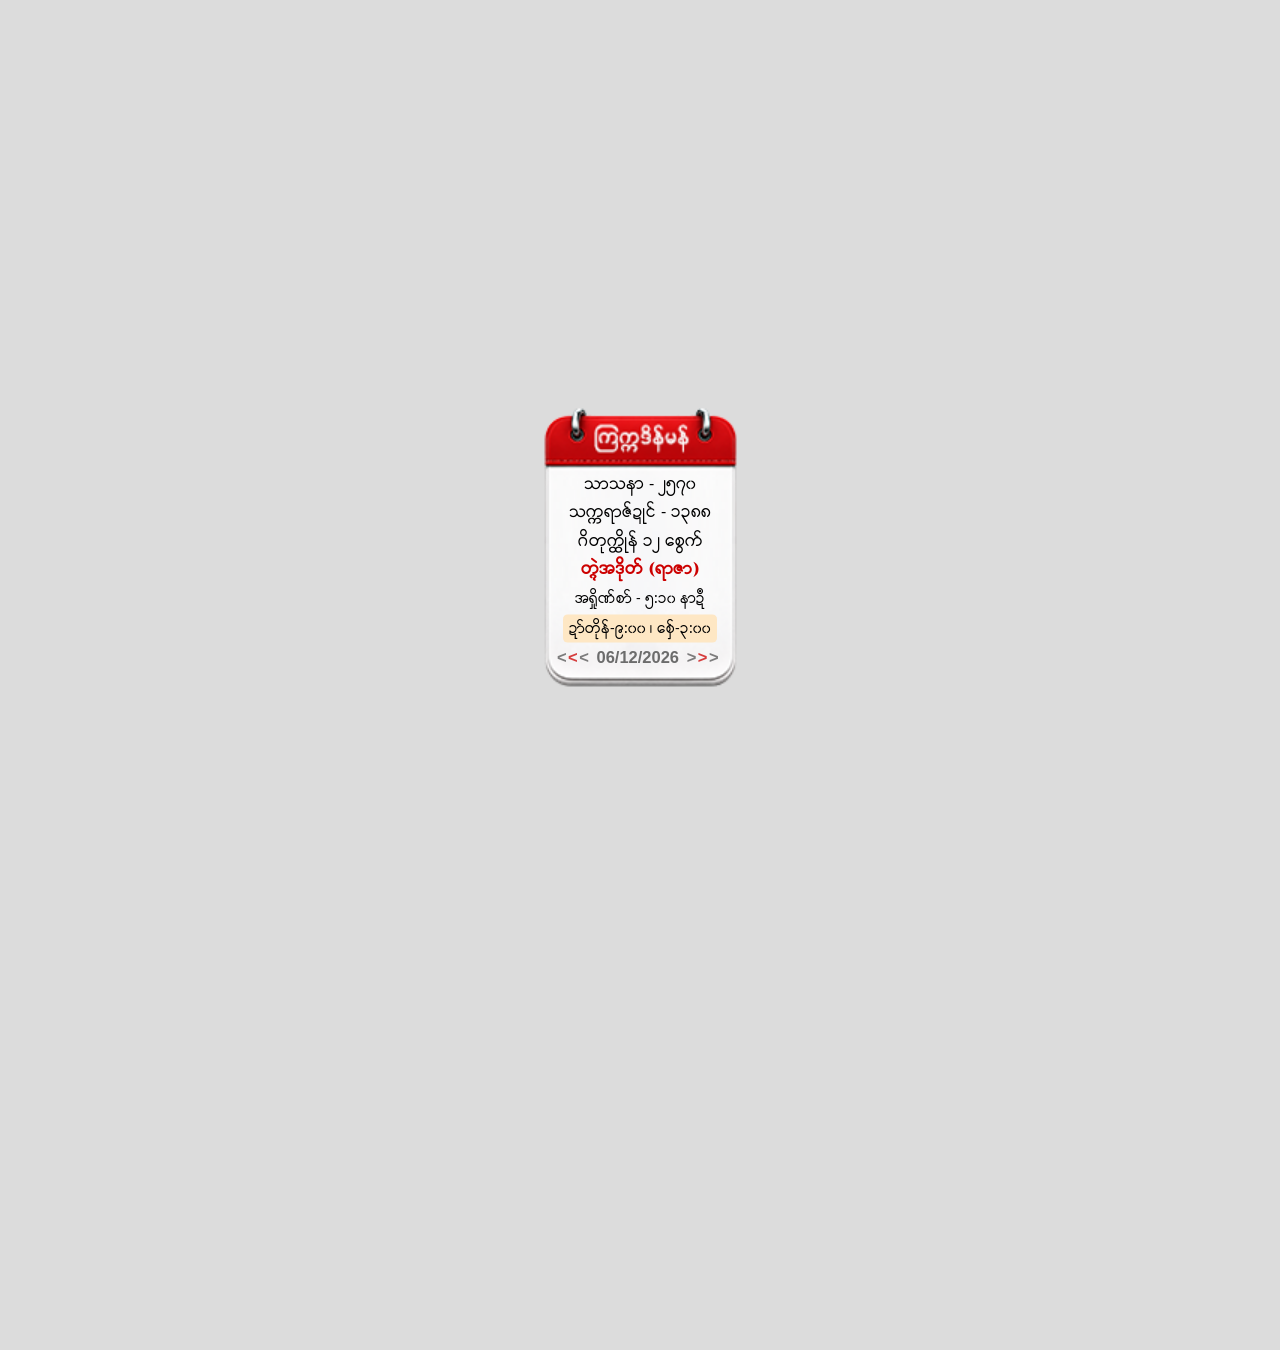
==== commit 568445f5: "Update monCalr.htm" ====
--- a/monCalr.htm
+++ b/monCalr.htm
@@ -40,7 +40,7 @@
             padding-top: 41px; 
             padding-left: 1px;
             padding-right: 1px;
-            font-size: 12px;
+            font-size: 11px;
             line-height: 19px;
             color: #000000;
             text-align: center;
@@ -48,7 +48,7 @@
 		.mcal-sm {
 			margin-top:1px;
 			margin-bottom:2px;
-			font-size: 11px;
+			font-size: 10px;
 		}
     </style>
 </head>
